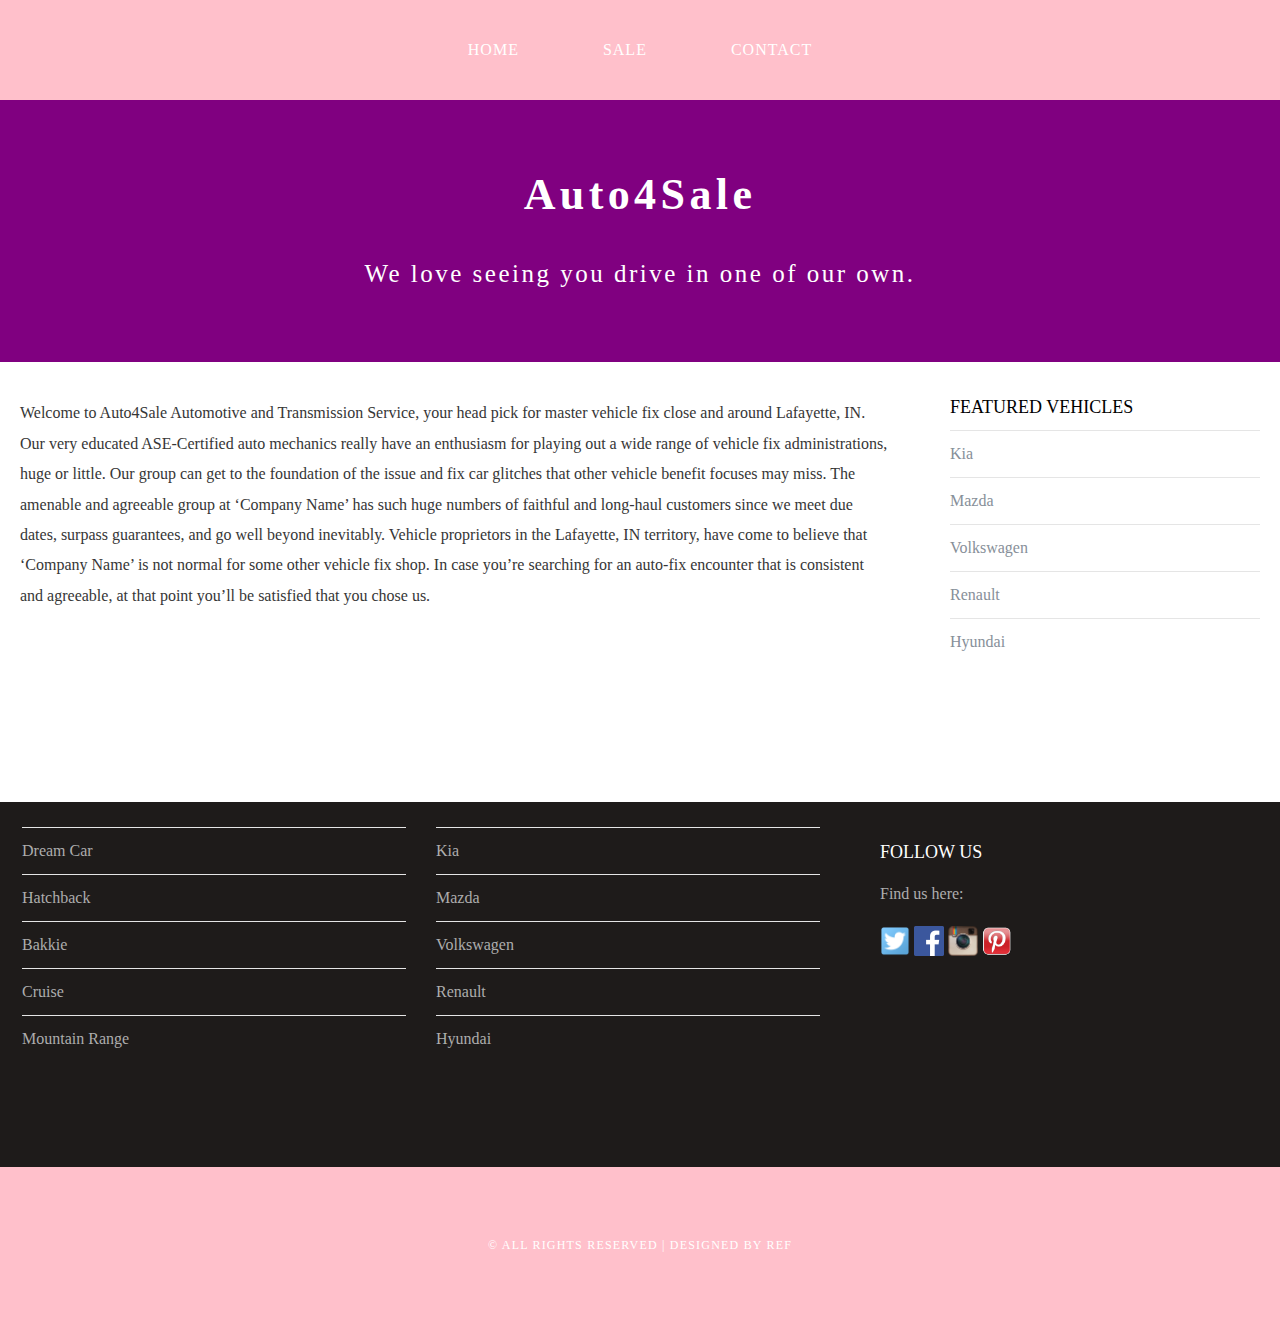
==== index.html @ 972b0551 "submission" ====
<!DOCTYPE html>
<html>
    <head>
       <title>Auto4Sale</title>
       <link rel="stylesheet" href="style.css"/>
    </head>
     
    <body>
        <div id="menu">
            <ul>
                <li><a href="#">Home</a></li>
                <li><a href="sale.html">Sale</a></li>
                <li><a href="contact.html">Contact</a></li>
            </ul>
        </div>

        <div id="header">
            <h1>Auto4Sale</h1>
            <p>We love seeing you drive in one of our own. </p>
        </div>

        


        <div id="page">
            <div id="content">
               <p>Welcome to Auto4Sale Automotive and Transmission Service, your head pick for master vehicle fix close and around Lafayette, IN. Our very educated ASE-Certified auto mechanics really have an enthusiasm for playing out a wide range of vehicle fix administrations, huge or little.

                Our group can get to the foundation of the issue and fix car glitches that other vehicle benefit focuses may miss. The amenable and agreeable group at ‘Company Name’ has such huge numbers of faithful and long-haul customers since we meet due dates, surpass guarantees, and go well beyond inevitably.
                
                Vehicle proprietors in the Lafayette, IN territory, have come to believe that ‘Company Name’ is not normal for some other vehicle fix shop. In case you’re searching for an auto-fix encounter that is consistent and agreeable, at that point you’ll be satisfied that you chose us.</p>
               
            </div>

            <div id="sidebar">
                <h2>Featured Vehicles</h2>
                <ul class="styled">
                    <li><a href="https://www.kia.co.za/?utm_source=searchads&gclid=CjwKCAjwi8iXBhBeEiwAKbUofUCAT_sVv555LHMEnQcIgUt01K2Pu6TWniWCCKi7BUDpl-Ks7lfj1BoCnkEQAvD_BwE&gclsrc=aw.ds">Kia</a></li>
                    <li><a href="https://www.mazda.co.za/">Mazda</a></li>
                    <li><a href="https://www.vw.co.za/en.html">Volkswagen</a></li>
                    <li><a href="https://www.renault.co.za/">Renault</a></li>
                    <li><a href="https://www.hyundai.co.za/">Hyundai</a></li>
                    
                    </ul>
            </div>
        </div>

        <div id="footer">
            <div id="box1">
                <ul class="styled">
                    <li><a href="#">Dream Car</a></li>
                    <li><a href="#">Hatchback</a></li>
                    <li><a href="#">Bakkie</a></li>
                    <li><a href="#">Cruise</a></li>
                    <li><a href="#">Mountain Range</a></li>
                    
                    </ul>
            </div>
            <div id="box2">
                <ul class="styled">
                    <li><a href="https://www.kia.co.za/?utm_source=searchads&gclid=CjwKCAjwi8iXBhBeEiwAKbUofUCAT_sVv555LHMEnQcIgUt01K2Pu6TWniWCCKi7BUDpl-Ks7lfj1BoCnkEQAvD_BwE&gclsrc=aw.ds">Kia</a></li>
                    <li><a href="https://www.mazda.co.za/">Mazda</a></li>
                    <li><a href="https://www.vw.co.za/en.html">Volkswagen</a></li>
                    <li><a href="https://www.renault.co.za/">Renault</a></li>
                    <li><a href="https://www.hyundai.co.za/">Hyundai</a></li>
                    
                    </ul>
            </div>
            <div id="box3">
                <h2>Follow Us</h2>
                <p> Find us here:</p>
                <a href="#"><img src="images/twitter.png" height="30"/></a>
                <a href="#"><img src="images/facebook.png" height="30"/></a>
                <a href="#"><img src="images/instagram.png" height="30"/></a>
                <a href="#"><img src="images/pinterest.png" height="30"/></a>

            </div>
        </div>

        <div id="copyright">
            <p>&copy; All Rights Reserved | Designed by Ref </p>
        </div>
    </body>
</html>
---- style.css ----
/********************universal style**************************/
body{
    margin: 0;
    padding: 0;
    background-color: white;
    font-family: Georgia, 'Times New Roman', Times, serif;
    font-size: 16px;
    font-weight: 400;
    color: #363636;
}

p{
    line-height: 190%;
}

a{
    text-decoration: none;
    color: #878f99;
}
/********************MENU**************************/
#menu{
    background-color: pink;
    height: 100%;
}

#menu ul{
    margin: 0;
    padding: 0;
    list-style-type: none;
    text-align: center;
}

#menu li{
    display: inline-block;
}
#menu a{
    letter-spacing: 1px;
    text-decoration: none;
    text-align: center;
    text-transform: uppercase;
    font-size: 16px;
    line-height: 100px;
    color: white;

    padding: 0 40px;
    border: none;
    display: block;
}

#menu a:hover{
    background-color: purple;
}
/********************HEADER**************************/
#header{
    padding: 40px 0px 40px 0px;
    background-color: purple;
    text-align: center;
}

#header h1{
    letter-spacing: 0.1em;
    font-size: 44px;
    color: white;
}

#header p{
    font-size: 25px;
    letter-spacing: 0.1em;
    color: white;
}


/********************PAGE**************************/
#page{
    min-height: 400px;
    padding: 20px;
}

#page h2{
    margin-bottom: 12px;
    text-transform: uppercase;
    font-weight: 400;
    font-size: 18px;
    color: black;
    font-weight: 35px;
} 
         /****************CONTENT***************/
#content{
    float: left;
    width: 70%;
}
         /****************SIDEBAR***************/

#sidebar{
    float: right;
    width: 25%;
}
       /****************lists***************/

ul.styled{
    margin: 0;
    padding: 0;
    list-style-type: none;
}

ul.styled li{
    border-top: solid 1px #e5e5e5;
    padding: 14px 0px;
}

/********************FOOTER**************************/

  #footer{
      width: 100%;
      height: 340px;
      background-color: #1e1b1a;
      padding-top: 25px;
      padding-left: 22px;
      clear: both;
  }

  #footer h2{
      font-size: 18px;
      font-weight: 400;
      text-transform: uppercase;
      color: white;
  }

  #footer p{
      color: #adadad;

  }

  #footer a{
    color: #adadad;
    
}

#box1{
    float: left;
    width: 30%;
    padding-right: 30px;
}


#box2{
    float: left;
    width: 30%;
    padding-right: 30px;
}

#box3{
    float: left;
    width: 30%;
    padding-left: 30px;
}

/********************COPY RIGHT**************************/
 
#copyright{
    width: 100%;
    height: 100px;
    text-align: center;
    background-color: pink;
    padding-top: 55px;
    clear: both;
}

#copyright p{
    font-size: 12px;
    letter-spacing: 0.1em;
    text-transform: uppercase;
    color: white;
}

/********************DEALS**************************/
#deals img{
	width:120px;
	margin:12px;
	-moz-transition: -moz-transform 0.5s ease-in;
	-webkit-transition: -webkit-transform 0.5s ease-in;
	-o-transition: -o-transform 0.5s ease-in;
}


#deals img:hover{
	-moz-transform: scale(3);
	-webkit-transform: scale(3);
	-o-transform: scale(3);
 }

 /********************SALES**************************/
  
 #sales h2{
     font-size: 30px;
     font-weight: 80px;
 }

 #sales img{
     width: 150px;
     margin: 12px;
     -moz-transition: -moz-transform 0.5s ease-in;
	-webkit-transition: -webkit-transform 0.5s ease-in;
	-o-transition: -o-transform 0.5s ease-in;
 }

 #sales img:hover{
	-moz-transform: scale(3);
	-webkit-transform: scale(3);
	-o-transform: scale(3);
 }
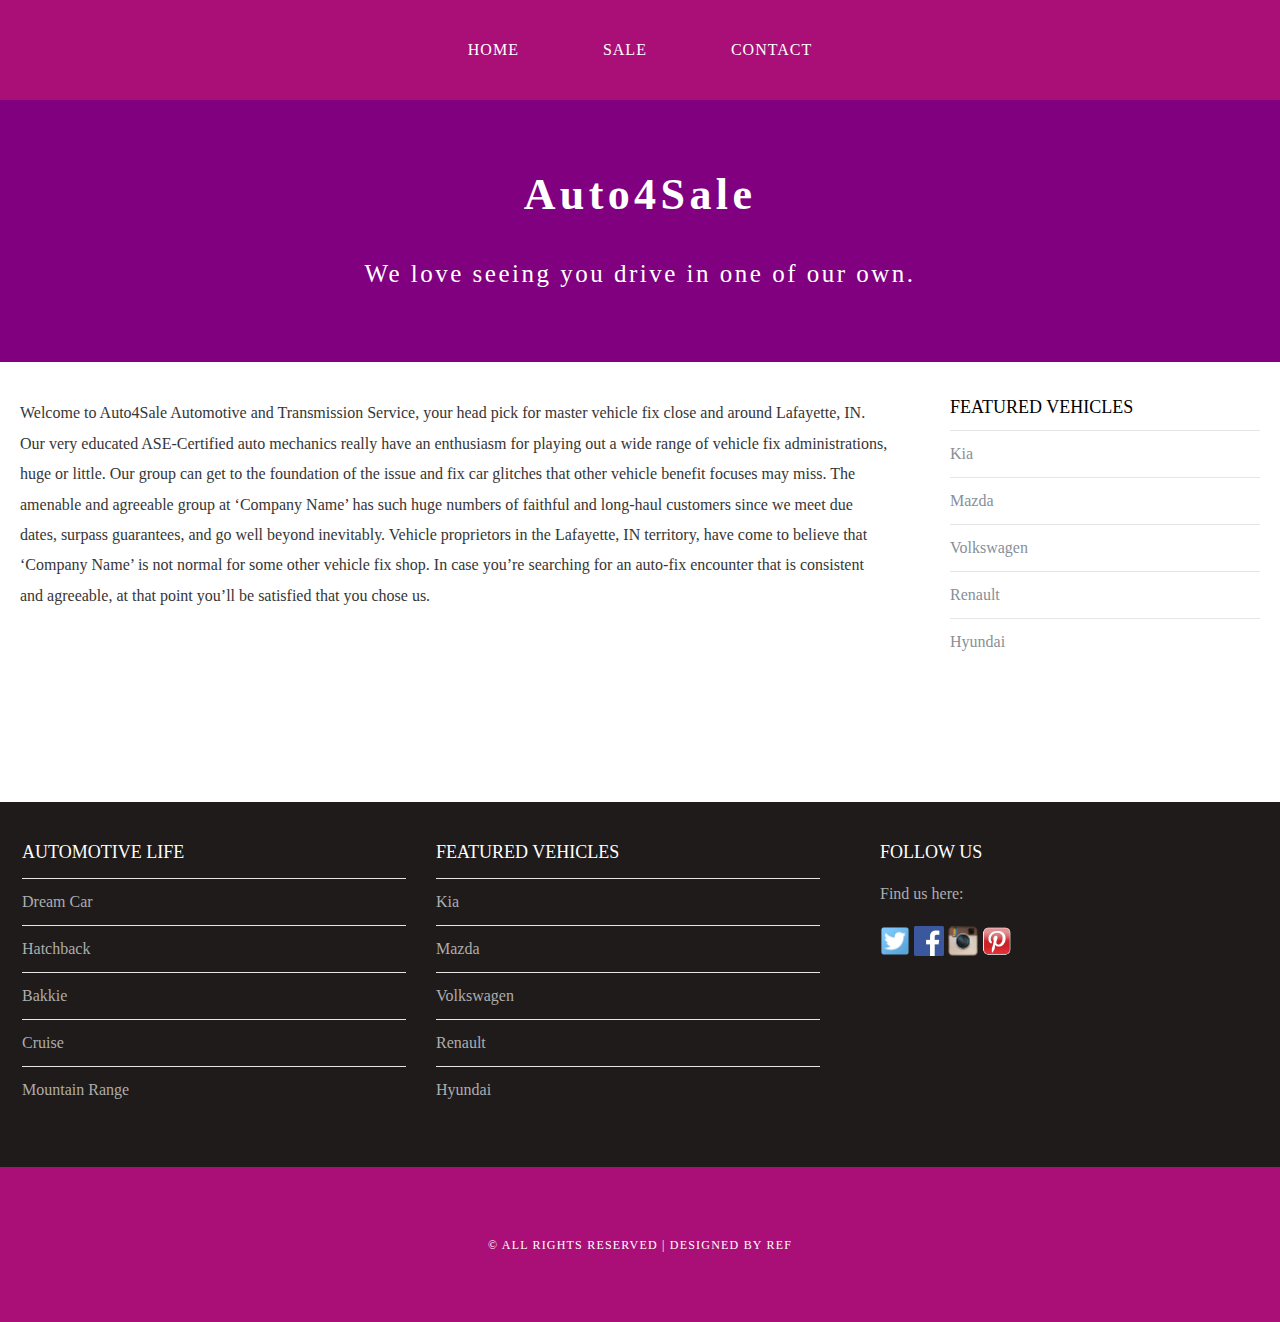
==== commit 61b86807: "submission" ====
--- a/index.html
+++ b/index.html
@@ -47,6 +47,7 @@
 
         <div id="footer">
             <div id="box1">
+                <h2>Automotive Life</h2>
                 <ul class="styled">
                     <li><a href="#">Dream Car</a></li>
                     <li><a href="#">Hatchback</a></li>
@@ -57,6 +58,7 @@
                     </ul>
             </div>
             <div id="box2">
+                <h2>Featured Vehicles</h2>
                 <ul class="styled">
                     <li><a href="https://www.kia.co.za/?utm_source=searchads&gclid=CjwKCAjwi8iXBhBeEiwAKbUofUCAT_sVv555LHMEnQcIgUt01K2Pu6TWniWCCKi7BUDpl-Ks7lfj1BoCnkEQAvD_BwE&gclsrc=aw.ds">Kia</a></li>
                     <li><a href="https://www.mazda.co.za/">Mazda</a></li>
--- a/style.css
+++ b/style.css
@@ -19,7 +19,7 @@
 }
 /********************MENU**************************/
 #menu{
-    background-color: pink;
+    background-color: rgb(170, 15, 119);
     height: 100%;
 }
 
@@ -161,7 +161,7 @@
     width: 100%;
     height: 100px;
     text-align: center;
-    background-color: pink;
+    background-color: rgb(170, 15, 119);
     padding-top: 55px;
     clear: both;
 }
